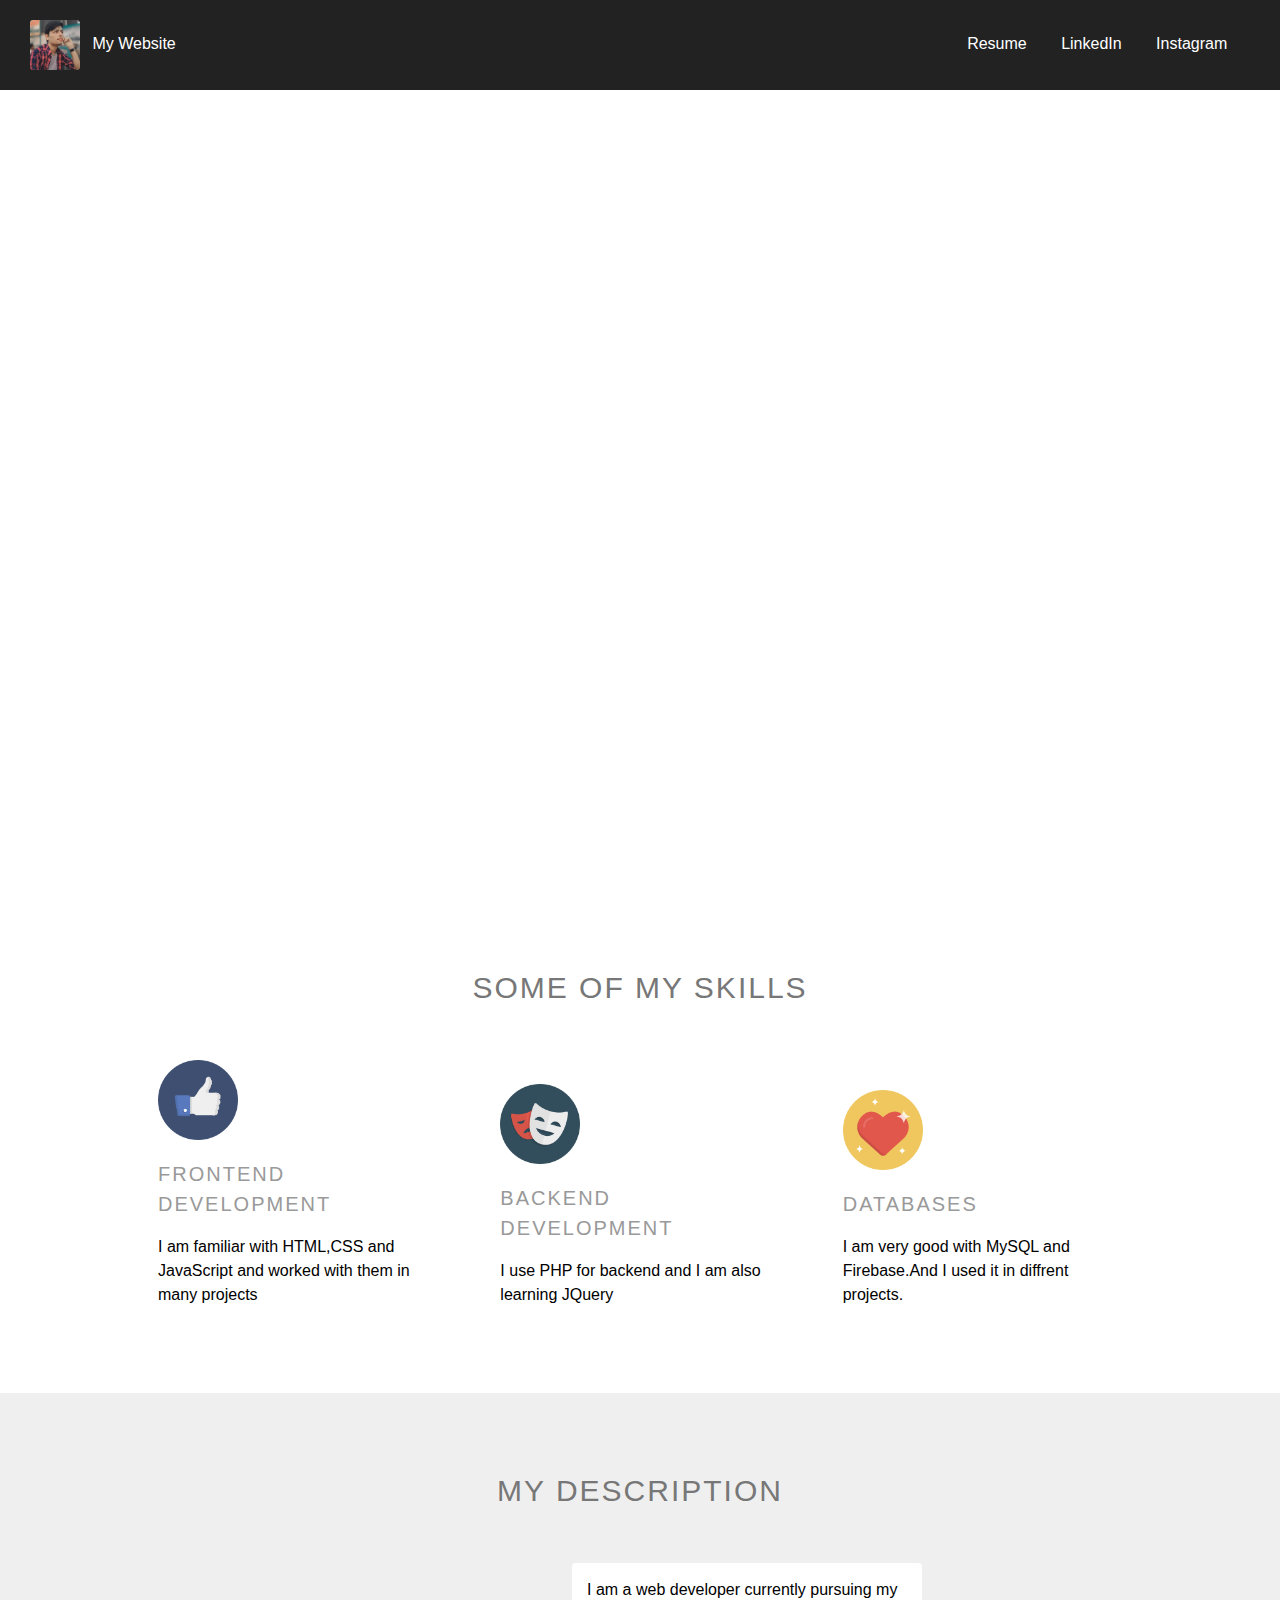
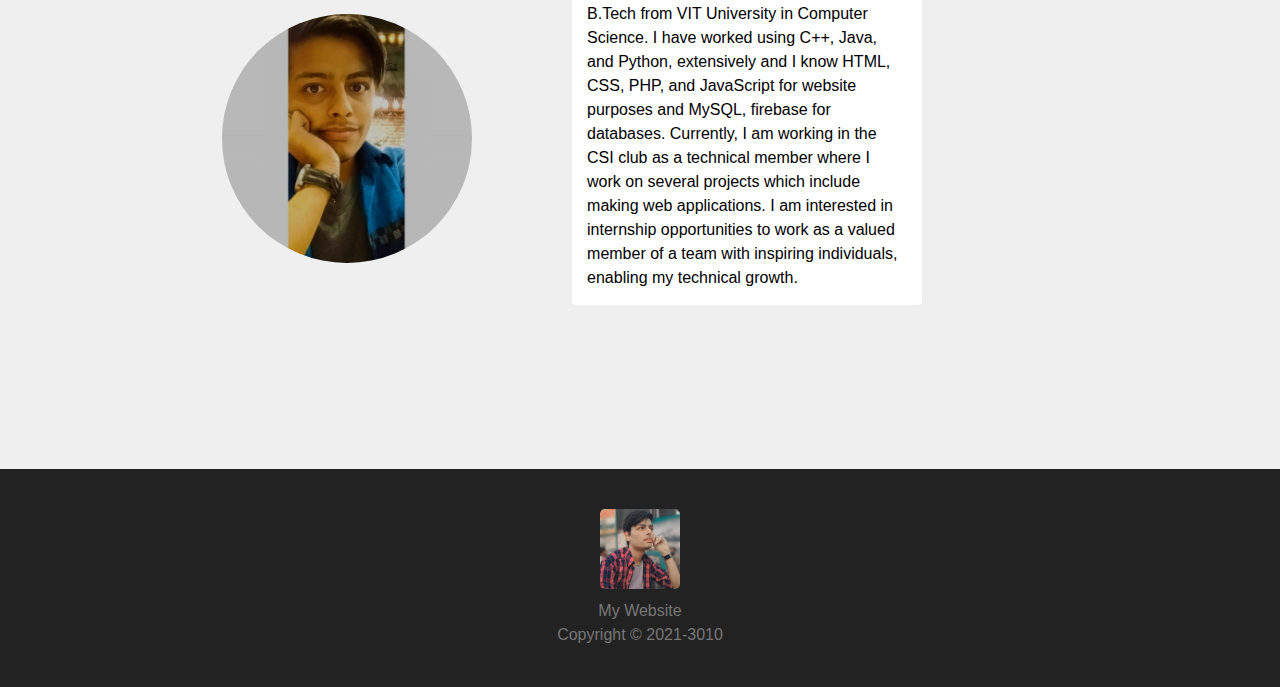
==== index.html @ 47d6448c "My Personal Portfolio" ====
<!DOCTYPE html>
<html>
<head>
	<meta charset="UTF-8">
    <title>My Personal Portfolio</title>

    <!-- attach our stylesheet -->
    <link rel="stylesheet" href="style.css">
</head>
<body>

    <!-- the header -->
    <header>

        <!-- our main logo -->
        <a id="logo" href="index.html">
            <img src="WhatsApp Image 2021-04-03 at 10.10.01 PM.jpeg" alt="Logo">
            <span>My Website</span>
        </a>

        <!-- main navigation links -->
        <nav>
            <ul>
                <li><a href="https://drive.google.com/file/d/1jUzMDWZlVt8Zc0cluY3nl2IM4-sNNUqx/view?usp=sharing">Resume</a></li>
                <li><a href="https://www.linkedin.com/in/shobhit-khurana-4b45891ba/">LinkedIn</a></li>
                <li><a href="https://www.instagram.com/mera_naam_joker._/">Instagram</a></li>
            </ul>
        </nav>

    </header>

    <!-- the content -->
    <main>

        <!-- hero content -->
        <div class="hero">
            <!-- content for the hero -->
            <div class="hero-content">
                <h1 style="text-decoration: underline;"class="hero-title">Welcome to my Personal Portfolio</h1>
                <p>You can find my details using these links.</p>

                <a href="https://drive.google.com/file/d/1jUzMDWZlVt8Zc0cluY3nl2IM4-sNNUqx/view?usp=sharing">Resume</a>
                <a href="https://www.linkedin.com/in/shobhit-khurana-4b45891ba/">LinkedIn</a>
            </div>
        </div>

        <!-- features section -->
        <div class="site-section">
        <div class="site-section-inside">

            <div class="section-header">
                <h2>Some of my skills</h2>
            </div>

            <div class="feature-box">
                <img src="like.png" alt="Easy to Use">
                <h5>Frontend Development</h5>
                <p>I am familiar with HTML,CSS and JavaScript and worked with them in many projects</p>
            </div>

            <div class="feature-box">
                <img src="faces.png" alt="Fun to Use">
                <h5>Backend Development</h5>
                <p>I use PHP for backend and I am also learning JQuery</p>
            </div>

            <div class="feature-box">
                <img src="heart.png" alt="Fun to Use">
                <h5>Databases</h5>
                <p>I am very good with MySQL and Firebase.And I used it in diffrent projects.</p>
            </div>

        </div>
        </div>

        <!-- testimonials section -->
        <div class="site-section site-section-secondary">
        <div class="site-section-inside">

            <div class="section-header">
                <h2>My Description</h2>
            </div>

            <div class="testimonial-box">
                
                <div class="testimonial-author">
                    <img src="WhatsApp Image 2021-02-14 at 9.37.54 PM.jpeg" alt="David East">
                    
                </div>
            </div>

            

            <div class="testimonial-box">
                <div class="testimonial-content">
                    I am a web developer currently pursuing my B.Tech from VIT University in Computer Science. I have worked using C++, Java, and Python, extensively and I know HTML, CSS, PHP, and JavaScript for website purposes and MySQL, firebase for databases.

                    Currently, I am working in the CSI club as a technical member where I work on several projects which include making web applications.
                    
                    I am interested in internship opportunities to work as a valued member of a team with inspiring individuals, enabling my technical growth.
                </div>
                
            </div>

        </div>
        </div>

    </main>

    <!-- the footer -->
    <footer>
        <img src="WhatsApp Image 2021-04-03 at 10.10.01 PM.jpeg" alt="Footer Logo">
        <span>My Website<br>Copyright &copy; 2021-3010 </span>
    </footer>

</body>
</html>
---- style.css ----
* {
  box-sizing: border-box;
}
html,
body   {
  margin: 0;
  padding: 0;
  line-height: 1.5;
  font-size: 16px;
}

/* styling our overall page */
body     {
  background: #FFF;
  font-family: Arial, Helvetica, sans-serif;
}

/* styling our header */
header   {
  background: #222;
  color: #FFF;
  padding: 20px 30px;
}

/* logo */
#logo         {
  display: inline-block;
  color: #FFF;
  text-decoration: none;
  width: 49%;
}
#logo img    {
  width: 50px;
  border-radius: 3px;
  margin-right: 8px;
  vertical-align: middle;
}
#logo span   {
  display: inline-block;
}

/* main navigation */
nav     {
  width: 50%;
  display: inline-block;
  text-align: right;
}
nav ul   {
  list-style: none;
  margin: 0;
}
nav ul li {
  display: inline-block;
}
nav ul li a    {
  color: #FFF;
  text-decoration: none;
  display: block;
  padding: 10px 15px;
  border-radius: 3px;
  transition: 0.3s ease all;
}
nav ul li a:hover   {
  background: #444;
}

/* styling our footer */
footer   {
  background: #222;
  color: #777;
  padding: 40px;
  text-align: center;
}
footer img   {
  display: block;
  border-radius: 5px;
  width: 80px;
  margin: 0 auto 10px;
}

/* styling our main content */
.hero           {
  min-height: 800px;
  text-align: center;
  background-image: url('../file/photo-1593000904207-7e529d2bb019.jpg');
  background-size: cover;
}
.hero-content   {
  color: #FFF;
  padding-top: 130px;
}
.hero-content h1   {
  font-size: 100px;
  margin: 0;
}
.hero-content p    {
  font-size: 50px;
}
.hero-content a    {
  display: inline-block;
  color: #FFF;
  border: 3px solid #FFF;
  border-radius: 3px;
  padding: 15px 30px;
  margin-right: 20px;
  text-decoration: none;
  font-size: 28px;
}

/* basic site sections */
.site-section   {
  padding-bottom: 50px;
  padding-top: 50px;
}
.site-section-secondary   {
  background: #EFEFEF;
}
.site-section-inside   {
  width: 80%;
  max-width: 1200px;
  margin: 0 auto;
}
.section-header {
  text-align: center;
  margin-bottom: 30px;
}
.section-header h2  {
  font-size: 30px;
  letter-spacing: 2px;
  text-transform: uppercase;
  font-weight: 300;
  color: #777;
}

/* feature boxes */
.feature-box   {
  display: inline-block;
  width: 33%;
  padding: 20px 30px;
}
.feature-box img  {
  margin-bottom: 12px;
  width: 80px;
}
.feature-box h5   {
  font-size: 20px;
  color: #999;
  text-transform: uppercase;
  font-weight: 300;
  letter-spacing: 2px;
  margin: 0;
}

/* testimonial boxes */
.testimonial-box   {
  display: inline-block;
  width: 40%;
  padding: 20px 30px;
}
.testimonial-content   {
  background: #FFF;
  padding: 15px;
  border-radius: 4px;
  margin-bottom: 2.5cm;
}
.testimonial-author           {

}
.testimonial-author img {
  float: left;
  margin-left: 1.7cm;
  width: 250px;
  border-radius: 50%;
  margin-right: 15px;
  vertical-align: middle;
}
.testimonial-author h5   {
  font-size: 18px;
  margin: 0;
  padding-top:15px;
}
.testimonial-author span {
  font-size: 14px;
}
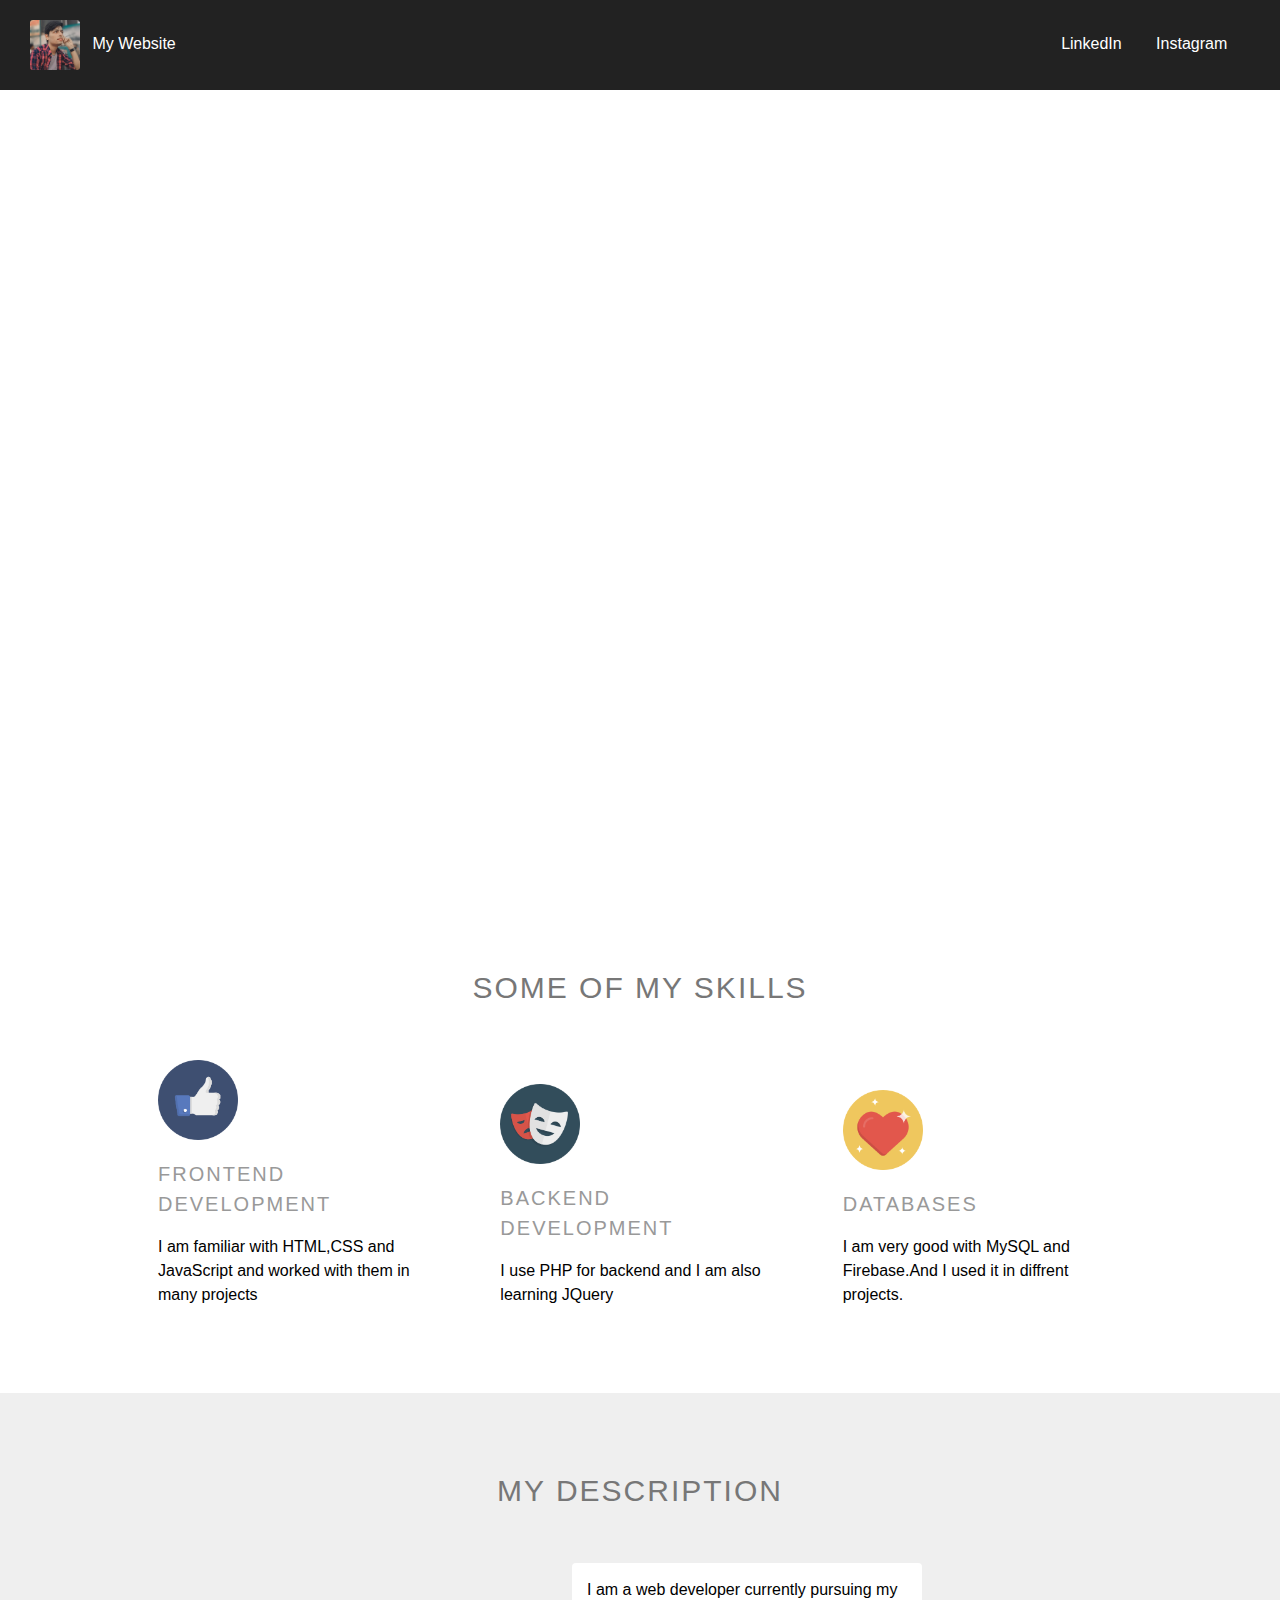
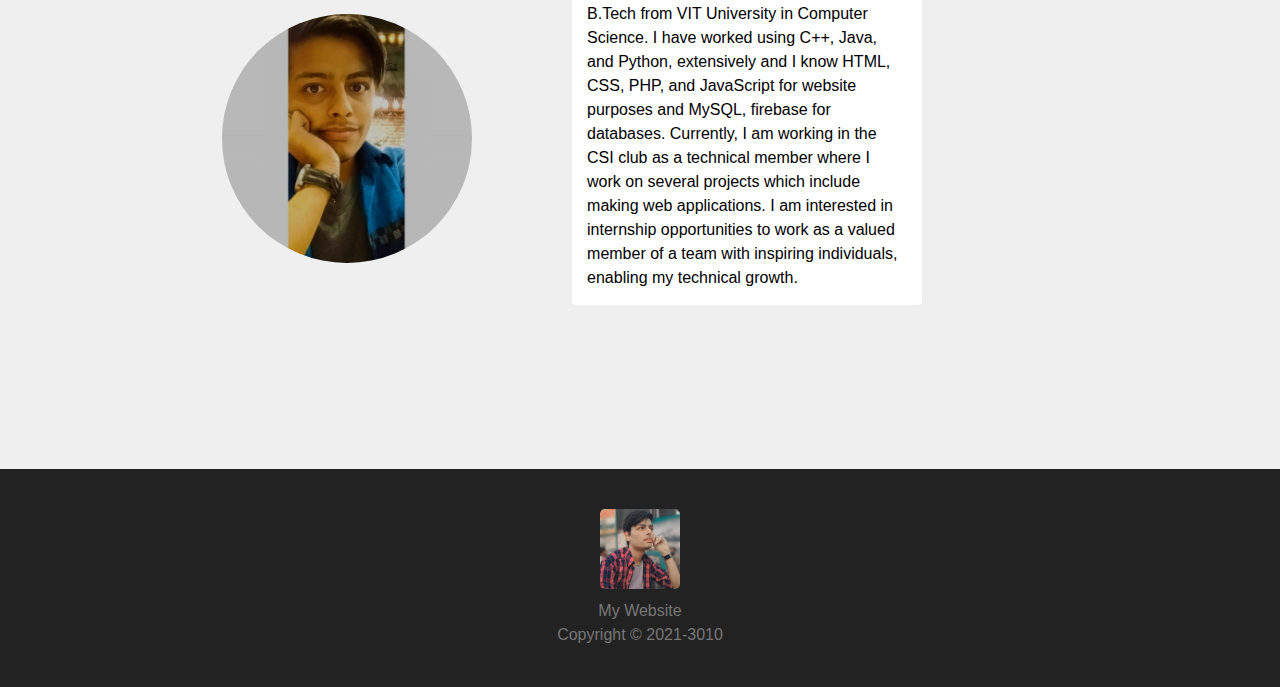
==== commit 92cb7cfc: "Update index.html" ====
--- a/index.html
+++ b/index.html
@@ -21,7 +21,7 @@
         <!-- main navigation links -->
         <nav>
             <ul>
-                <li><a href="https://drive.google.com/file/d/1jUzMDWZlVt8Zc0cluY3nl2IM4-sNNUqx/view?usp=sharing">Resume</a></li>
+                <li><a href=">Resume</a></li>
                 <li><a href="https://www.linkedin.com/in/shobhit-khurana-4b45891ba/">LinkedIn</a></li>
                 <li><a href="https://www.instagram.com/mera_naam_joker._/">Instagram</a></li>
             </ul>
@@ -39,7 +39,7 @@
                 <h1 style="text-decoration: underline;"class="hero-title">Welcome to my Personal Portfolio</h1>
                 <p>You can find my details using these links.</p>
 
-                <a href="https://drive.google.com/file/d/1jUzMDWZlVt8Zc0cluY3nl2IM4-sNNUqx/view?usp=sharing">Resume</a>
+                <a href="">Resume</a>
                 <a href="https://www.linkedin.com/in/shobhit-khurana-4b45891ba/">LinkedIn</a>
             </div>
         </div>
@@ -114,4 +114,4 @@
     </footer>
 
 </body>
-</html>+</html>
--- a/style.css
+++ b/style.css
@@ -82,7 +82,7 @@
 .hero           {
   min-height: 800px;
   text-align: center;
-  background-image: url('../file/photo-1593000904207-7e529d2bb019.jpg');
+  background-image: url('../photo-1593000904207-7e529d2bb019');
   background-size: cover;
 }
 .hero-content   {
@@ -181,4 +181,4 @@
 }
 .testimonial-author span {
   font-size: 14px;
-}+}
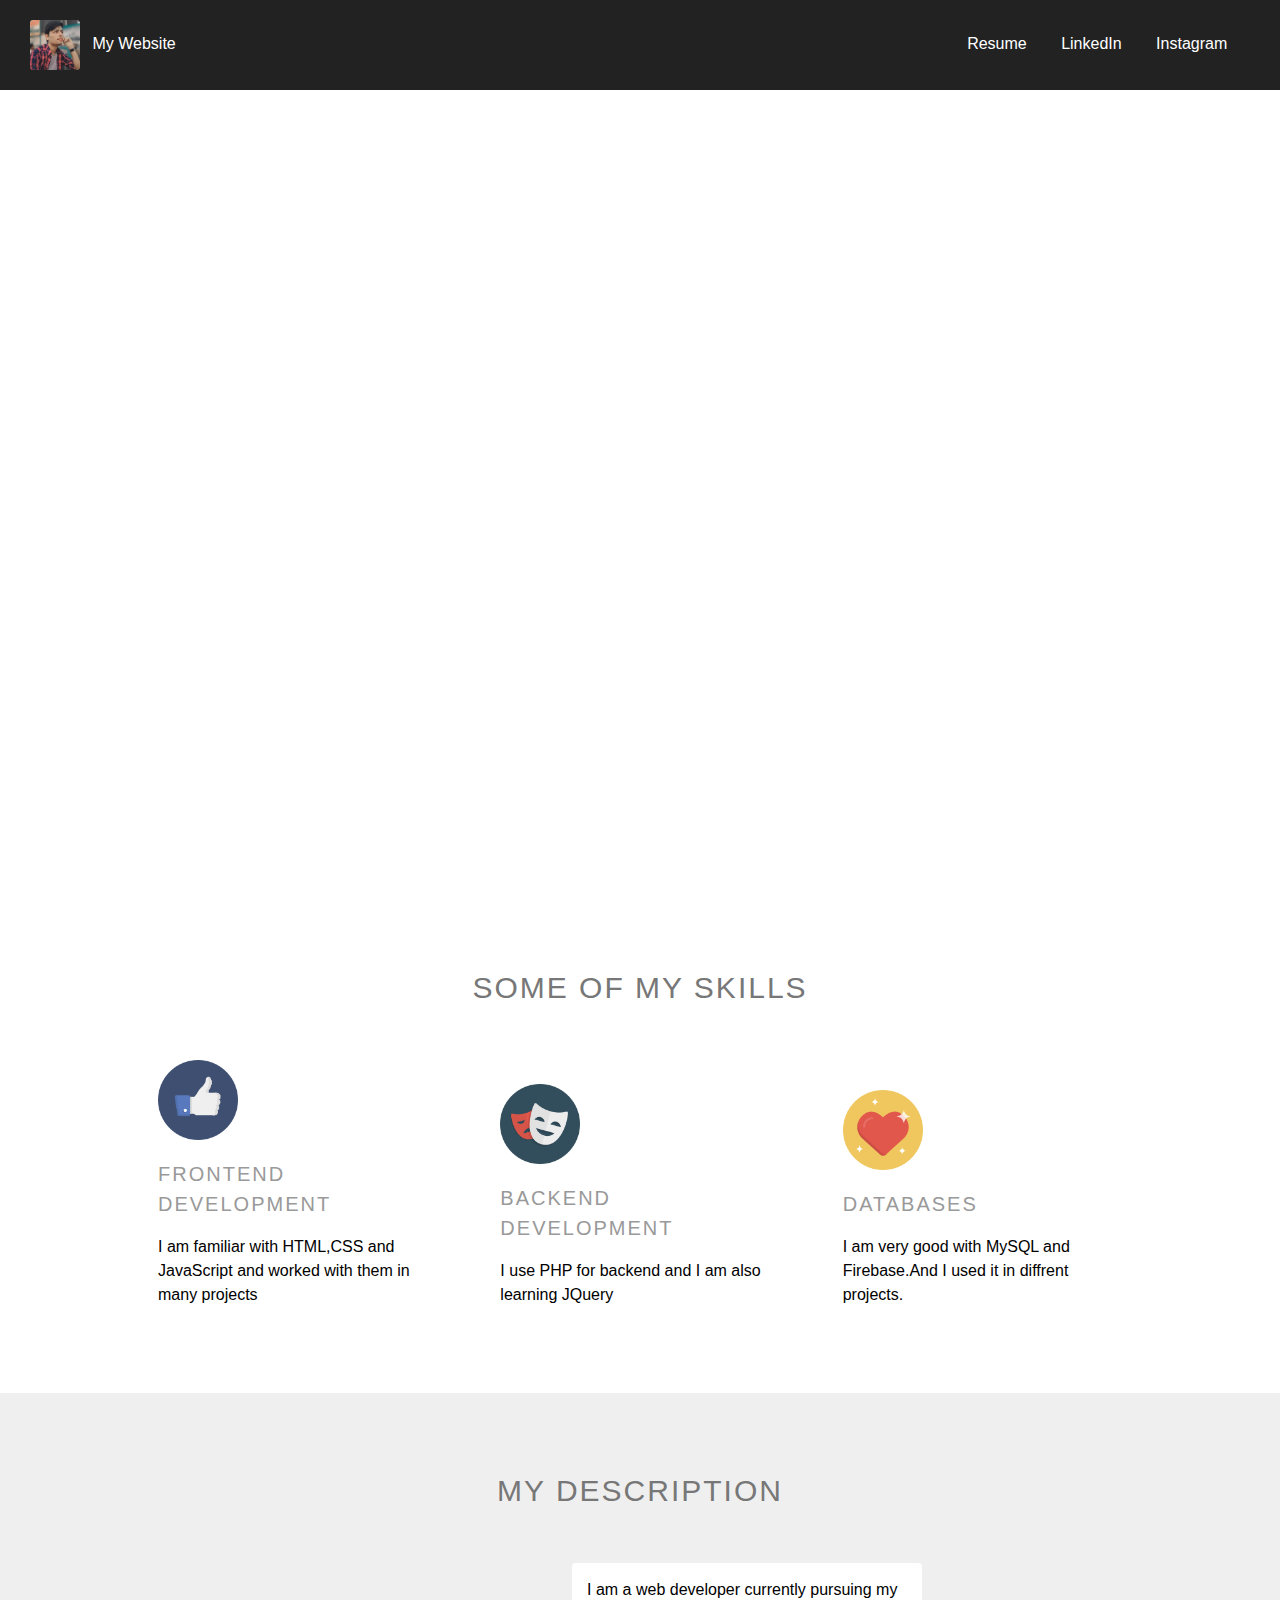
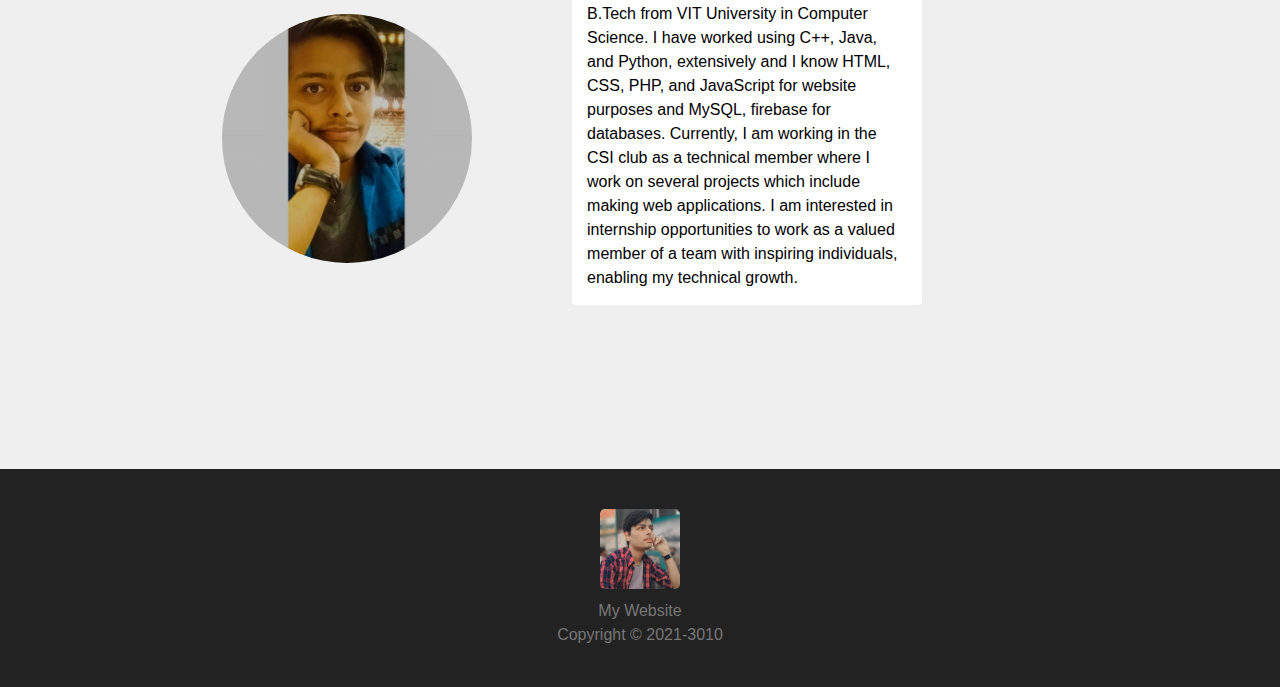
==== commit ccb224e8: "Update index.html" ====
--- a/index.html
+++ b/index.html
@@ -21,7 +21,7 @@
         <!-- main navigation links -->
         <nav>
             <ul>
-                <li><a href=">Resume</a></li>
+                <li><a href="#">Resume</a></li>
                 <li><a href="https://www.linkedin.com/in/shobhit-khurana-4b45891ba/">LinkedIn</a></li>
                 <li><a href="https://www.instagram.com/mera_naam_joker._/">Instagram</a></li>
             </ul>
@@ -39,7 +39,7 @@
                 <h1 style="text-decoration: underline;"class="hero-title">Welcome to my Personal Portfolio</h1>
                 <p>You can find my details using these links.</p>
 
-                <a href="">Resume</a>
+                <a href="#">Resume</a>
                 <a href="https://www.linkedin.com/in/shobhit-khurana-4b45891ba/">LinkedIn</a>
             </div>
         </div>
